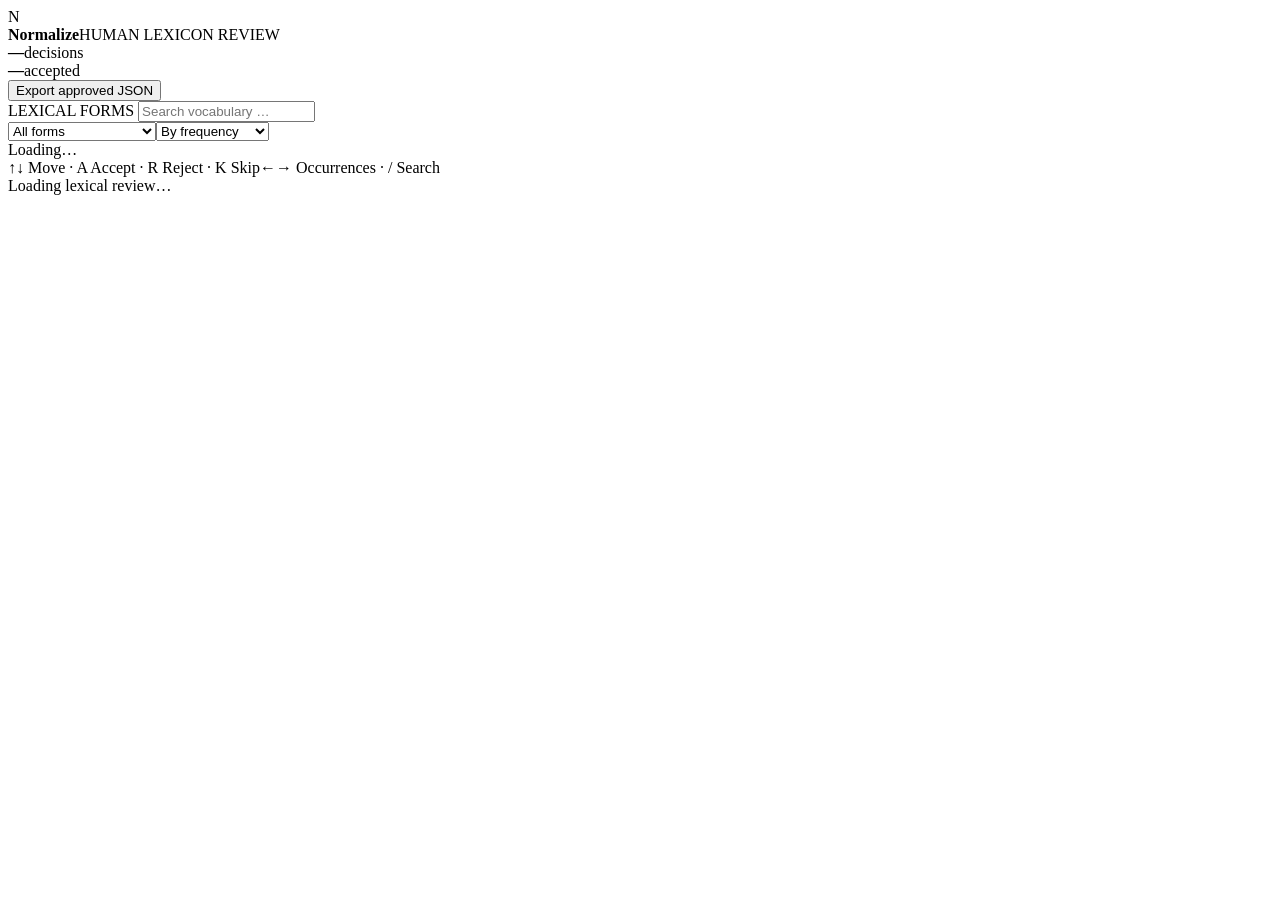
==== review_ui/index.html @ b73c3b59 "Add local scan-backed human review interface" ====
<!doctype html>
<html lang="en">
<head>
  <meta charset="utf-8">
  <meta name="viewport" content="width=device-width, initial-scale=1">
  <title>Normalize · Human Lexicon Review</title>
  <link rel="stylesheet" href="/style.css">
  <script src="/app.js" defer></script>
</head>
<body>
<header class="app-header">
  <div class="brand"><div class="brand-mark">N</div><div><strong>Normalize</strong><span>HUMAN LEXICON REVIEW</span></div></div>
  <div class="header-right"><div class="stat"><strong id="decisionProgress">—</strong><span>decisions</span></div><div class="stat"><strong id="acceptProgress">—</strong><span>accepted</span></div><button id="export" class="primary">Export approved JSON</button></div>
</header>
<main class="layout">
  <aside class="sidebar">
    <label class="small-heading" for="search">LEXICAL FORMS</label>
    <input id="search" type="search" placeholder="Search vocabulary …" autocomplete="off">
    <div class="filter-row"><select id="filter" aria-label="Filter vocabulary"><option value="all">All forms</option><option value="pending">Pending</option><option value="suggested">Codex suggested</option><option value="conflicts">Conflicting evidence</option><option value="accepted">Accepted</option><option value="rejected">Rejected</option><option value="eligible">Eligible for admission</option></select><select id="sort" aria-label="Sort vocabulary"><option value="frequency">By frequency</option><option value="suggestion">By suggestions</option><option value="alphabetical">Alphabetical</option></select></div>
    <div class="list-summary" id="listSummary">Loading…</div>
    <div id="wordList" class="word-list" role="listbox" aria-label="Words"></div>
    <div class="sidebar-bottom"><span>↑↓ Move · A Accept · R Reject · K Skip</span><span>←→ Occurrences · / Search</span></div>
  </aside>
  <section class="workarea">
    <div id="empty" class="empty">Loading lexical review…</div>
    <div id="details" hidden>
      <div class="title-bar"><div><div class="eyebrow">CURRENT LEXICAL FORM</div><h1 id="word"></h1><div id="meta" class="meta"></div></div><div id="decisionBadge" class="decision-badge">Pending</div></div>
      <div id="conflictWarning" class="warning" hidden><strong>Mixed evidence:</strong> other occurrences of this form have proposed OCR repairs. Check the exact printed spelling of your selected occurrence before admitting it globally.</div>
      <div id="existingWarning" class="notice" hidden>Already present in the persistent lexicon; no new approval is necessary.</div>
      <div class="review-layout">
        <section class="scan-panel">
          <div class="panel-top"><div><strong>Original source scan</strong><span id="pageLabel"></span></div><div class="page-tools"><label for="zoom">Zoom</label><input id="zoom" type="range" min="70" max="230" value="100"><button id="fit" class="subtle">Fit</button><a id="openScan" target="_blank" rel="noopener noreferrer">Open image ↗</a></div></div>
          <div id="scanViewport" class="scan-viewport"><img id="scan" alt="Selected printed scan page, the primary source for review"></div>
          <div class="page-nav"><button id="prevOccurrence" class="secondary">← Previous occurrence</button><span id="occurrencePosition"></span><button id="nextOccurrence" class="secondary">Next occurrence →</button></div>
        </section>
        <section class="evidence-panel">
          <div class="section-label">SELECTED OCCURRENCE</div>
          <div class="occurrence-info"><div id="selectedPage"></div><code id="selectedId"></code></div>
          <div class="section-label">OCR CONTEXT · LOCATING HINT ONLY</div>
          <div class="context" id="context"></div>
          <div class="source-disclaimer">Context comes from OCR. It is not independent evidence. Inspect the scanned page to verify the precise printed form.</div>
          <div id="repairInfo" class="repair-info" hidden></div>
          <div class="section-label">HUMAN DECISION</div>
          <label class="note-label" for="note">Reason / source evidence</label>
          <textarea id="note" rows="3" placeholder="E.g., scanned page 42 clearly prints this technical term in Greek; no correction needed…"></textarea>
          <label class="confirmation"><input type="checkbox" id="inspected"><span>I personally checked this exact occurrence in the original scan.</span></label>
          <div class="actions"><button id="accept" class="accept">A · Accept word</button><button id="reject" class="reject">R · Reject</button><button id="skip" class="secondary">K · Clear / skip</button></div>
          <div class="explanation">Accept adds the exact spelling to a **generated approval file**, not directly to the lexicon. Reject and Skip never become admissions. Approved OCR repairs remain a separate executor decision.</div>
        </section>
      </div>
      <div class="occur-section"><div class="occur-heading"><strong>Occurrences in this book</strong><span id="occurTotal"></span></div><div id="occurrenceList" class="occur-list"></div></div>
    </div>
  </section>
</main>
<div id="toast" class="toast" role="status" aria-live="polite"></div>
<dialog id="exportDialog"><h2>Review export</h2><p>This creates a new, hash-bound approvals JSON. It does not execute repairs or update the lexicon.</p><div id="exportSummary"></div><div class="dialog-actions"><button id="cancelExport" class="secondary">Cancel</button><button id="confirmExport" class="primary">Generate approval file</button></div></dialog>
</body>
</html>
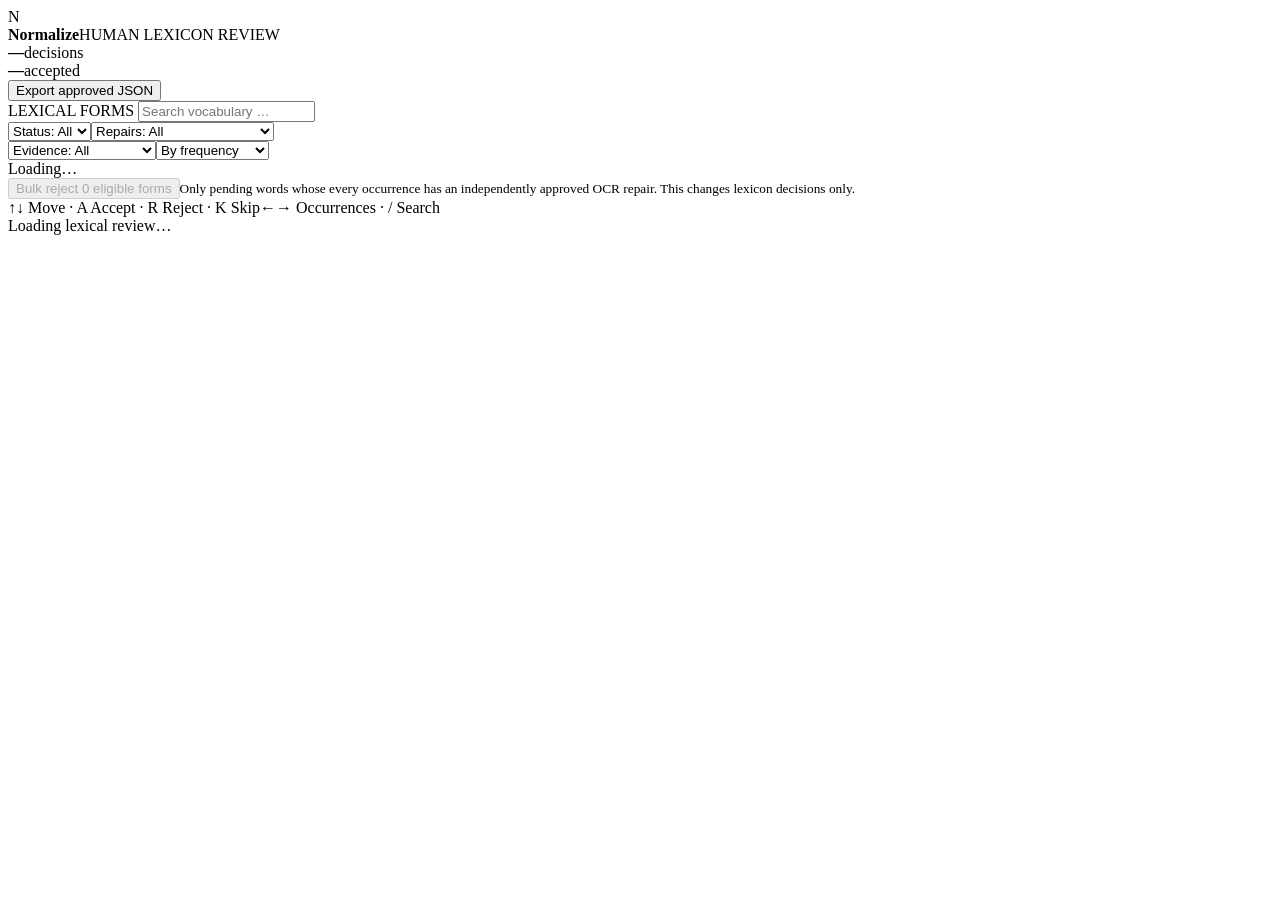
==== commit fdce1912: "Expose independent status/repair filters and confirmed bulk lexicon rejection preview" ====
--- a/review_ui/index.html
+++ b/review_ui/index.html
@@ -16,8 +16,10 @@
   <aside class="sidebar">
     <label class="small-heading" for="search">LEXICAL FORMS</label>
     <input id="search" type="search" placeholder="Search vocabulary …" autocomplete="off">
-    <div class="filter-row"><select id="filter" aria-label="Filter vocabulary"><option value="all">All forms</option><option value="pending">Pending</option><option value="suggested">Codex suggested</option><option value="conflicts">Conflicting evidence</option><option value="accepted">Accepted</option><option value="rejected">Rejected</option><option value="eligible">Eligible for admission</option></select><select id="sort" aria-label="Sort vocabulary"><option value="frequency">By frequency</option><option value="suggestion">By suggestions</option><option value="alphabetical">Alphabetical</option></select></div>
+    <div class="filter-row"><select id="statusFilter" aria-label="Lexicon decision status"><option value="all">Status: All</option><option value="pending">Pending</option><option value="accepted">Accepted</option><option value="rejected">Rejected</option></select><select id="repairFilter" aria-label="OCR repair proposal filter"><option value="all">Repairs: All</option><option value="any">Any proposed</option><option value="all-proposed">All proposed</option><option value="all-verified">All independently approved</option><option value="mixed">Mixed proposals</option><option value="none">No proposals</option></select></div>
+    <div class="filter-row"><select id="evidenceFilter" aria-label="Vocabulary evidence filter"><option value="all">Evidence: All</option><option value="suggested">Codex suggested</option><option value="eligible">Eligible for admission</option></select><select id="sort" aria-label="Sort vocabulary"><option value="frequency">By frequency</option><option value="suggestion">By suggestions</option><option value="alphabetical">Alphabetical</option></select></div>
     <div class="list-summary" id="listSummary">Loading…</div>
+    <div class="bulk-tools"><button id="bulkReject" class="bulk-reject" disabled>Bulk reject 0 eligible forms</button><small>Only pending words whose every occurrence has an independently approved OCR repair. This changes lexicon decisions only.</small></div>
     <div id="wordList" class="word-list" role="listbox" aria-label="Words"></div>
     <div class="sidebar-bottom"><span>↑↓ Move · A Accept · R Reject · K Skip</span><span>←→ Occurrences · / Search</span></div>
   </aside>
@@ -53,6 +55,7 @@
   </section>
 </main>
 <div id="toast" class="toast" role="status" aria-live="polite"></div>
+<dialog id="bulkDialog"><h2>Reject filtered lexical forms</h2><p>This rejects <strong id="bulkCount"></strong> currently visible, pending lexical types where <strong>every occurrence has an independently approved OCR repair</strong>. It does not change any spacing or character repair, and it never admits a word to the lexicon.</p><p id="bulkExcluded" class="source-disclaimer"></p><div class="bulk-preview" id="bulkPreview"></div><label class="confirmation"><input id="bulkAcknowledged" type="checkbox"><span>I've reviewed this filtered group and intend to reject these words <strong>from the global lexicon admission batch only</strong>.</span></label><div class="dialog-actions"><button id="cancelBulk" class="secondary">Cancel</button><button id="confirmBulk" class="reject" disabled>Reject these lexical forms</button></div></dialog>
 <dialog id="exportDialog"><h2>Review export</h2><p>This creates a new, hash-bound approvals JSON. It does not execute repairs or update the lexicon.</p><div id="exportSummary"></div><div class="dialog-actions"><button id="cancelExport" class="secondary">Cancel</button><button id="confirmExport" class="primary">Generate approval file</button></div></dialog>
 </body>
 </html>
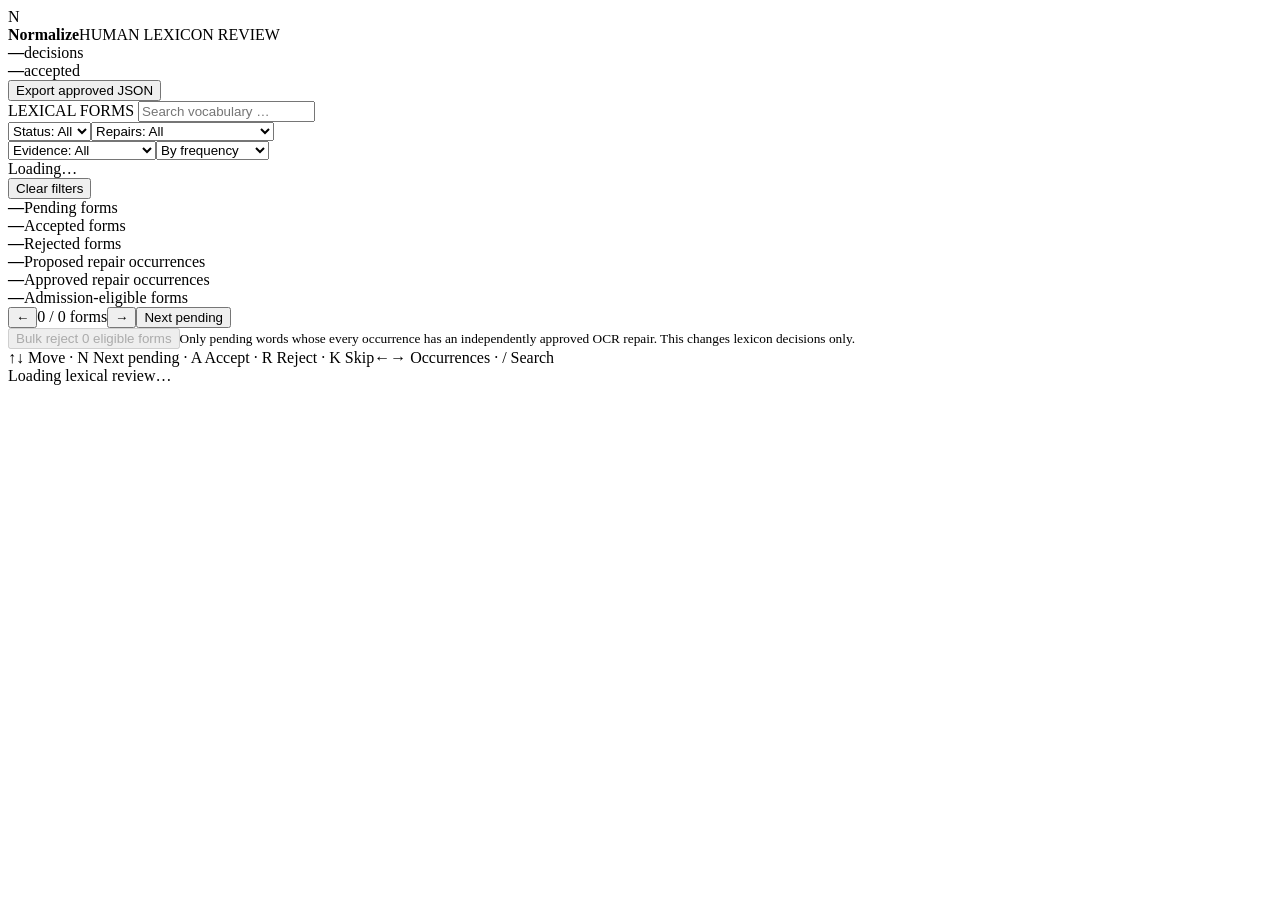
==== commit 6907a961: "Expose live filter-scoped counts, clear filters and review navigation controls" ====
--- a/review_ui/index.html
+++ b/review_ui/index.html
@@ -5,6 +5,7 @@
   <meta name="viewport" content="width=device-width, initial-scale=1">
   <title>Normalize · Human Lexicon Review</title>
   <link rel="stylesheet" href="/style.css">
+  <script src="/metrics.js" defer></script>
   <script src="/app.js" defer></script>
 </head>
 <body>
@@ -18,10 +19,19 @@
     <input id="search" type="search" placeholder="Search vocabulary …" autocomplete="off">
     <div class="filter-row"><select id="statusFilter" aria-label="Lexicon decision status"><option value="all">Status: All</option><option value="pending">Pending</option><option value="accepted">Accepted</option><option value="rejected">Rejected</option></select><select id="repairFilter" aria-label="OCR repair proposal filter"><option value="all">Repairs: All</option><option value="any">Any proposed</option><option value="all-proposed">All proposed</option><option value="all-verified">All independently approved</option><option value="mixed">Mixed proposals</option><option value="none">No proposals</option></select></div>
     <div class="filter-row"><select id="evidenceFilter" aria-label="Vocabulary evidence filter"><option value="all">Evidence: All</option><option value="suggested">Codex suggested</option><option value="eligible">Eligible for admission</option></select><select id="sort" aria-label="Sort vocabulary"><option value="frequency">By frequency</option><option value="suggestion">By suggestions</option><option value="alphabetical">Alphabetical</option></select></div>
-    <div class="list-summary" id="listSummary">Loading…</div>
+    <div class="scope-heading"><div class="list-summary" id="listSummary" aria-live="polite">Loading…</div><button id="clearFilters" class="clear-filters" type="button">Clear filters</button></div>
+    <div class="scope-metrics" role="group" aria-label="Counts within current filters">
+      <div><strong id="visiblePending">—</strong><span>Pending forms</span></div>
+      <div><strong id="visibleAccepted">—</strong><span>Accepted forms</span></div>
+      <div><strong id="visibleRejected">—</strong><span>Rejected forms</span></div>
+      <div><strong id="visibleProposed">—</strong><span>Proposed repair occurrences</span></div>
+      <div><strong id="visibleVerified">—</strong><span>Approved repair occurrences</span></div>
+      <div><strong id="visibleEligible">—</strong><span>Admission-eligible forms</span></div>
+    </div>
+    <div class="group-navigation"><button id="prevGroup" type="button" title="Previous filtered form">←</button><span id="selectedPosition">0 / 0 forms</span><button id="nextGroup" type="button" title="Next filtered form">→</button><button id="nextPending" type="button" title="Find next pending form in current filters (N)">Next pending</button></div>
     <div class="bulk-tools"><button id="bulkReject" class="bulk-reject" disabled>Bulk reject 0 eligible forms</button><small>Only pending words whose every occurrence has an independently approved OCR repair. This changes lexicon decisions only.</small></div>
     <div id="wordList" class="word-list" role="listbox" aria-label="Words"></div>
-    <div class="sidebar-bottom"><span>↑↓ Move · A Accept · R Reject · K Skip</span><span>←→ Occurrences · / Search</span></div>
+    <div class="sidebar-bottom"><span>↑↓ Move · N Next pending · A Accept · R Reject · K Skip</span><span>←→ Occurrences · / Search</span></div>
   </aside>
   <section class="workarea">
     <div id="empty" class="empty">Loading lexical review…</div>
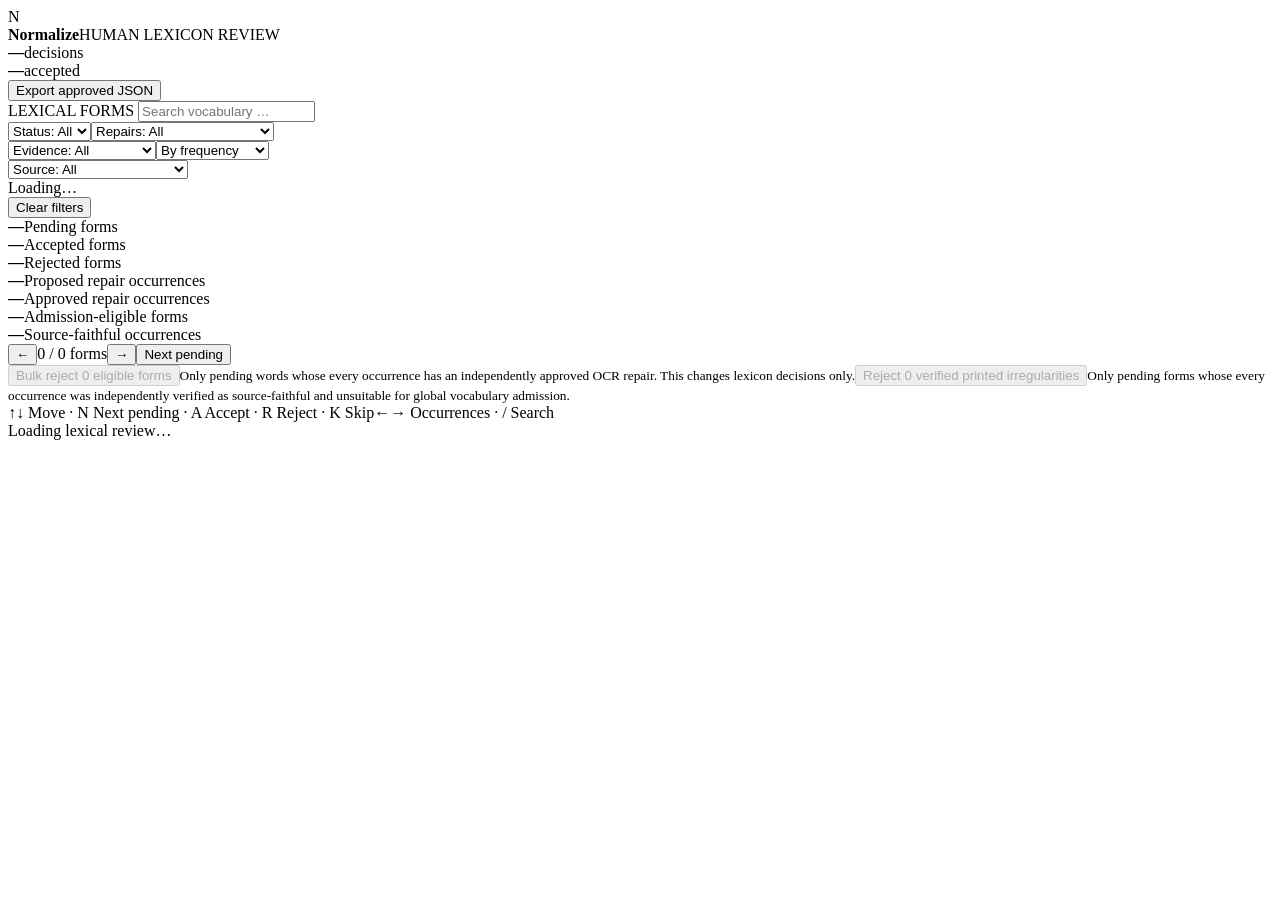
==== commit 622c5250: "Add source-fidelity filter, reviewed occurrence evidence and human-confirmed batch exclusion control" ====
--- a/review_ui/index.html
+++ b/review_ui/index.html
@@ -19,7 +19,8 @@
     <input id="search" type="search" placeholder="Search vocabulary …" autocomplete="off">
     <div class="filter-row"><select id="statusFilter" aria-label="Lexicon decision status"><option value="all">Status: All</option><option value="pending">Pending</option><option value="accepted">Accepted</option><option value="rejected">Rejected</option></select><select id="repairFilter" aria-label="OCR repair proposal filter"><option value="all">Repairs: All</option><option value="any">Any proposed</option><option value="all-proposed">All proposed</option><option value="all-verified">All independently approved</option><option value="mixed">Mixed proposals</option><option value="none">No proposals</option></select></div>
     <div class="filter-row"><select id="evidenceFilter" aria-label="Vocabulary evidence filter"><option value="all">Evidence: All</option><option value="suggested">Codex suggested</option><option value="eligible">Eligible for admission</option></select><select id="sort" aria-label="Sort vocabulary"><option value="frequency">By frequency</option><option value="suggestion">By suggestions</option><option value="alphabetical">Alphabetical</option></select></div>
-    <div class="scope-heading"><div class="list-summary" id="listSummary" aria-live="polite">Loading…</div><button id="clearFilters" class="clear-filters" type="button">Clear filters</button></div>
+    <div class="scope-heading"><div class="filter-row"><select id="sourceFilter" aria-label="Source-faithful nonlexical verification filter"><option value="all">Source: All</option><option value="any">Any source-faithful verified</option><option value="all-verified">All occurrences verified</option><option value="mixed">Mixed source evidence</option><option value="none">No verified exclusions</option></select></div>
+    <div class="list-summary" id="listSummary" aria-live="polite">Loading…</div><button id="clearFilters" class="clear-filters" type="button">Clear filters</button></div>
     <div class="scope-metrics" role="group" aria-label="Counts within current filters">
       <div><strong id="visiblePending">—</strong><span>Pending forms</span></div>
       <div><strong id="visibleAccepted">—</strong><span>Accepted forms</span></div>
@@ -27,9 +28,10 @@
       <div><strong id="visibleProposed">—</strong><span>Proposed repair occurrences</span></div>
       <div><strong id="visibleVerified">—</strong><span>Approved repair occurrences</span></div>
       <div><strong id="visibleEligible">—</strong><span>Admission-eligible forms</span></div>
+      <div><strong id="visibleSourceFaithful">—</strong><span>Source-faithful occurrences</span></div>
     </div>
     <div class="group-navigation"><button id="prevGroup" type="button" title="Previous filtered form">←</button><span id="selectedPosition">0 / 0 forms</span><button id="nextGroup" type="button" title="Next filtered form">→</button><button id="nextPending" type="button" title="Find next pending form in current filters (N)">Next pending</button></div>
-    <div class="bulk-tools"><button id="bulkReject" class="bulk-reject" disabled>Bulk reject 0 eligible forms</button><small>Only pending words whose every occurrence has an independently approved OCR repair. This changes lexicon decisions only.</small></div>
+    <div class="bulk-tools"><button id="bulkReject" class="bulk-reject" disabled>Bulk reject 0 eligible forms</button><small>Only pending words whose every occurrence has an independently approved OCR repair. This changes lexicon decisions only.</small><button id="bulkRejectSource" class="bulk-reject" disabled>Reject 0 verified printed irregularities</button><small>Only pending forms whose every occurrence was independently verified as source-faithful and unsuitable for global vocabulary admission.</small></div>
     <div id="wordList" class="word-list" role="listbox" aria-label="Words"></div>
     <div class="sidebar-bottom"><span>↑↓ Move · N Next pending · A Accept · R Reject · K Skip</span><span>←→ Occurrences · / Search</span></div>
   </aside>
@@ -52,6 +54,7 @@
           <div class="context" id="context"></div>
           <div class="source-disclaimer">Context comes from OCR. It is not independent evidence. Inspect the scanned page to verify the precise printed form.</div>
           <div id="repairInfo" class="repair-info" hidden></div>
+          <div id="sourceInfo" class="source-info" hidden></div>
           <div class="section-label">HUMAN DECISION</div>
           <label class="note-label" for="note">Reason / source evidence</label>
           <textarea id="note" rows="3" placeholder="E.g., scanned page 42 clearly prints this technical term in Greek; no correction needed…"></textarea>
@@ -66,6 +69,7 @@
 </main>
 <div id="toast" class="toast" role="status" aria-live="polite"></div>
 <dialog id="bulkDialog"><h2>Reject filtered lexical forms</h2><p>This rejects <strong id="bulkCount"></strong> currently visible, pending lexical types where <strong>every occurrence has an independently approved OCR repair</strong>. It does not change any spacing or character repair, and it never admits a word to the lexicon.</p><p id="bulkExcluded" class="source-disclaimer"></p><div class="bulk-preview" id="bulkPreview"></div><label class="confirmation"><input id="bulkAcknowledged" type="checkbox"><span>I've reviewed this filtered group and intend to reject these words <strong>from the global lexicon admission batch only</strong>.</span></label><div class="dialog-actions"><button id="cancelBulk" class="secondary">Cancel</button><button id="confirmBulk" class="reject" disabled>Reject these lexical forms</button></div></dialog>
+<dialog id="sourceBulkDialog"><h2>Reject source-verified printed irregularities</h2><p>This excludes <strong id="sourceBulkCount"></strong> visible, pending lexical forms from <strong>global vocabulary admission only</strong>. Every occurrence must have an independently verified source-faithful nonlexical note. No OCR repairs or shared lexicon entries change.</p><p id="sourceBulkExcluded" class="source-disclaimer"></p><div class="bulk-preview" id="sourceBulkPreview"></div><label class="confirmation"><input id="sourceBulkAcknowledged" type="checkbox"><span>I reviewed this group and intend to exclude these marked forms from this book's <strong>vocabulary admission batch</strong>. Genuine historical/foreign vocabulary must be reviewed separately.</span></label><div class="dialog-actions"><button id="cancelSourceBulk" class="secondary">Cancel</button><button id="confirmSourceBulk" class="reject" disabled>Reject marked lexical forms</button></div></dialog>
 <dialog id="exportDialog"><h2>Review export</h2><p>This creates a new, hash-bound approvals JSON. It does not execute repairs or update the lexicon.</p><div id="exportSummary"></div><div class="dialog-actions"><button id="cancelExport" class="secondary">Cancel</button><button id="confirmExport" class="primary">Generate approval file</button></div></dialog>
 </body>
 </html>
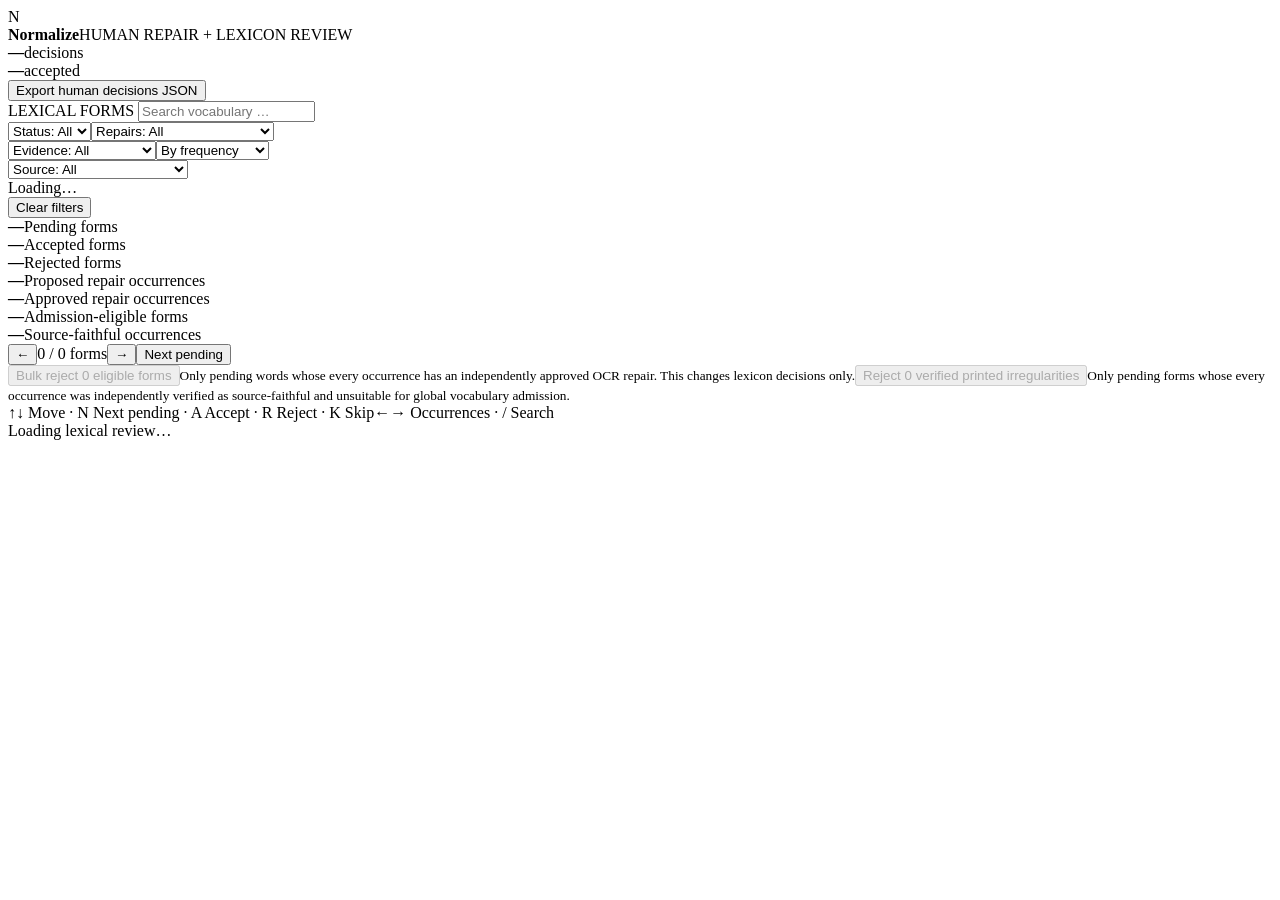
==== commit 0edb1ce1: "Split human reviewer into occurrence repair and persistent vocabulary controls" ====
--- a/review_ui/index.html
+++ b/review_ui/index.html
@@ -3,15 +3,15 @@
 <head>
   <meta charset="utf-8">
   <meta name="viewport" content="width=device-width, initial-scale=1">
-  <title>Normalize · Human Lexicon Review</title>
+  <title>Normalize · Human Repair and Lexicon Review</title>
   <link rel="stylesheet" href="/style.css">
   <script src="/metrics.js" defer></script>
   <script src="/app.js" defer></script>
 </head>
 <body>
 <header class="app-header">
-  <div class="brand"><div class="brand-mark">N</div><div><strong>Normalize</strong><span>HUMAN LEXICON REVIEW</span></div></div>
-  <div class="header-right"><div class="stat"><strong id="decisionProgress">—</strong><span>decisions</span></div><div class="stat"><strong id="acceptProgress">—</strong><span>accepted</span></div><button id="export" class="primary">Export approved JSON</button></div>
+  <div class="brand"><div class="brand-mark">N</div><div><strong>Normalize</strong><span>HUMAN REPAIR + LEXICON REVIEW</span></div></div>
+  <div class="header-right"><div class="stat"><strong id="decisionProgress">—</strong><span>decisions</span></div><div class="stat"><strong id="acceptProgress">—</strong><span>accepted</span></div><button id="export" class="primary">Export human decisions JSON</button></div>
 </header>
 <main class="layout">
   <aside class="sidebar">
@@ -41,6 +41,7 @@
       <div class="title-bar"><div><div class="eyebrow">CURRENT LEXICAL FORM</div><h1 id="word"></h1><div id="meta" class="meta"></div></div><div id="decisionBadge" class="decision-badge">Pending</div></div>
       <div id="conflictWarning" class="warning" hidden><strong>Mixed evidence:</strong> other occurrences of this form have proposed OCR repairs. Check the exact printed spelling of your selected occurrence before admitting it globally.</div>
       <div id="existingWarning" class="notice" hidden>Already present in the persistent lexicon; no new approval is necessary.</div>
+      <div id="nonlexicalWarning" class="notice" hidden>This OCR finding contains non-word characters (such as digits). It remains available for scan review, but cannot be admitted as a persistent vocabulary word. Rejecting or skipping affects vocabulary review only, not its repair decision.</div>
       <div class="review-layout">
         <section class="scan-panel">
           <div class="panel-top"><div><strong>Original source scan</strong><span id="pageLabel"></span></div><div class="page-tools"><label for="zoom">Zoom</label><input id="zoom" type="range" min="70" max="230" value="100"><button id="fit" class="subtle">Fit</button><a id="openScan" target="_blank" rel="noopener noreferrer">Open image ↗</a></div></div>
@@ -55,12 +56,21 @@
           <div class="source-disclaimer">Context comes from OCR. It is not independent evidence. Inspect the scanned page to verify the precise printed form.</div>
           <div id="repairInfo" class="repair-info" hidden></div>
           <div id="sourceInfo" class="source-info" hidden></div>
-          <div class="section-label">HUMAN DECISION</div>
+          <div class="section-label">OCR REPAIR — SELECTED OCCURRENCE ONLY</div>
+          <div id="codexRepair" class="source-info"></div>
+          <label class="note-label" for="replacement">Exact replacement text (leave empty to delete the observed span)</label>
+          <textarea id="replacement" rows="2" spellcheck="false" aria-label="Human OCR replacement"></textarea>
+          <label class="note-label" for="repairNote">Direct scan evidence / reason for this override</label>
+          <textarea id="repairNote" rows="2" placeholder="What is visibly printed here, and why is this correction or rejection warranted?"></textarea>
+          <label class="confirmation"><input type="checkbox" id="repairInspected"><span>I visually inspected this exact occurrence in the original scan.</span></label>
+          <div class="actions"><button id="approveRepair" class="accept" type="button">Approve this repair</button><button id="rejectRepair" class="reject" type="button">Reject Codex repair</button><button id="clearRepair" class="secondary" type="button">Clear my override</button></div>
+          <div id="repairDecisionInfo" class="source-disclaimer"></div>
+          <div class="section-label">PERSISTENT LEXICON — INDEPENDENT DECISION</div>
           <label class="note-label" for="note">Reason / source evidence</label>
           <textarea id="note" rows="3" placeholder="E.g., scanned page 42 clearly prints this technical term in Greek; no correction needed…"></textarea>
           <label class="confirmation"><input type="checkbox" id="inspected"><span>I personally checked this exact occurrence in the original scan.</span></label>
-          <div class="actions"><button id="accept" class="accept">A · Accept word</button><button id="reject" class="reject">R · Reject</button><button id="skip" class="secondary">K · Clear / skip</button></div>
-          <div class="explanation">Accept adds the exact spelling to a **generated approval file**, not directly to the lexicon. Reject and Skip never become admissions. Approved OCR repairs remain a separate executor decision.</div>
+          <div class="actions"><button id="accept" class="accept">A · Admit word</button><button id="reject" class="reject">R · Reject</button><button id="skip" class="secondary">K · Clear / skip</button></div>
+          <div class="explanation">Vocabulary admission concerns the observed word form across texts. OCR repair concerns only this exact occurrence. Each decision is independent; neither automatically authorizes the other. No source files change until you run the executor.</div>
         </section>
       </div>
       <div class="occur-section"><div class="occur-heading"><strong>Occurrences in this book</strong><span id="occurTotal"></span></div><div id="occurrenceList" class="occur-list"></div></div>
@@ -70,6 +80,6 @@
 <div id="toast" class="toast" role="status" aria-live="polite"></div>
 <dialog id="bulkDialog"><h2>Reject filtered lexical forms</h2><p>This rejects <strong id="bulkCount"></strong> currently visible, pending lexical types where <strong>every occurrence has an independently approved OCR repair</strong>. It does not change any spacing or character repair, and it never admits a word to the lexicon.</p><p id="bulkExcluded" class="source-disclaimer"></p><div class="bulk-preview" id="bulkPreview"></div><label class="confirmation"><input id="bulkAcknowledged" type="checkbox"><span>I've reviewed this filtered group and intend to reject these words <strong>from the global lexicon admission batch only</strong>.</span></label><div class="dialog-actions"><button id="cancelBulk" class="secondary">Cancel</button><button id="confirmBulk" class="reject" disabled>Reject these lexical forms</button></div></dialog>
 <dialog id="sourceBulkDialog"><h2>Reject source-verified printed irregularities</h2><p>This excludes <strong id="sourceBulkCount"></strong> visible, pending lexical forms from <strong>global vocabulary admission only</strong>. Every occurrence must have an independently verified source-faithful nonlexical note. No OCR repairs or shared lexicon entries change.</p><p id="sourceBulkExcluded" class="source-disclaimer"></p><div class="bulk-preview" id="sourceBulkPreview"></div><label class="confirmation"><input id="sourceBulkAcknowledged" type="checkbox"><span>I reviewed this group and intend to exclude these marked forms from this book's <strong>vocabulary admission batch</strong>. Genuine historical/foreign vocabulary must be reviewed separately.</span></label><div class="dialog-actions"><button id="cancelSourceBulk" class="secondary">Cancel</button><button id="confirmSourceBulk" class="reject" disabled>Reject marked lexical forms</button></div></dialog>
-<dialog id="exportDialog"><h2>Review export</h2><p>This creates a new, hash-bound approvals JSON. It does not execute repairs or update the lexicon.</p><div id="exportSummary"></div><div class="dialog-actions"><button id="cancelExport" class="secondary">Cancel</button><button id="confirmExport" class="primary">Generate approval file</button></div></dialog>
+<dialog id="exportDialog"><h2>Review export</h2><p>This creates one new hash-bound human decisions JSON with separate occurrence repair overrides and persistent vocabulary admissions. It does not execute repairs or update the lexicon.</p><div id="exportSummary"></div><div class="dialog-actions"><button id="cancelExport" class="secondary">Cancel</button><button id="confirmExport" class="primary">Generate approval file</button></div></dialog>
 </body>
 </html>
